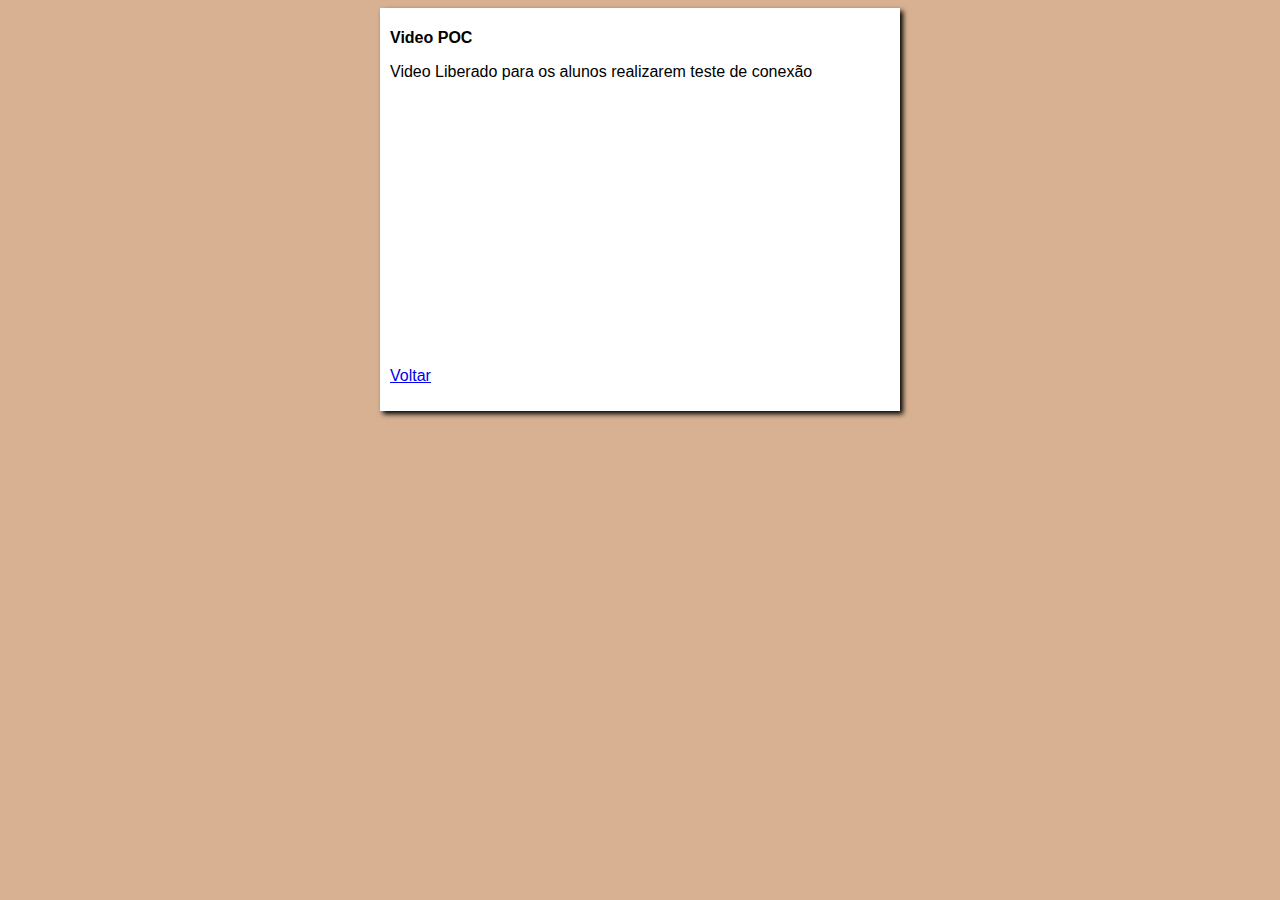
==== video.html @ e772d4de "criei o site" ====
<!DOCTYPE html>
<html lang="pt-br">
<head>
    <meta charset="UTF-8">
    <meta name="viewport" content="width=device-width, initial-scale=1.0">
    <title>Video POC</title>
    <link rel="stylesheet" href="estilos/style.css">
</head>
<body>
    <main>
        <header>
            <h1>Video POC</h1>
        </header>
        <article>
            <p>Video Liberado para os alunos realizarem teste de conexão</p>

            <iframe width="500" height="250" src="https://storage.cloud.google.com/video-digitaleducation-poc/the_devops_pipeline.mp4" frameborder="0" allow="accelerometer; autoplay; encrypted-media; gyroscope; picture-in-picture" allowfullscreen></iframe>

            <p><a href="index.html">Voltar</a></p>
            
        </article>
    </main>
</body>
</html>
---- estilos/style.css ----
* {
    font-family: Arial, Helvetica, sans-serif;
    font-size: 16px;
}

body {
    background-color: rgba(165, 80, 10, 0.445);
}

main {
    background-color: white;
    width: 500px;
    margin: auto;
    padding: 10px;
    box-shadow: 3px 3px 5px rgba(0,0,0, 473);
    
}
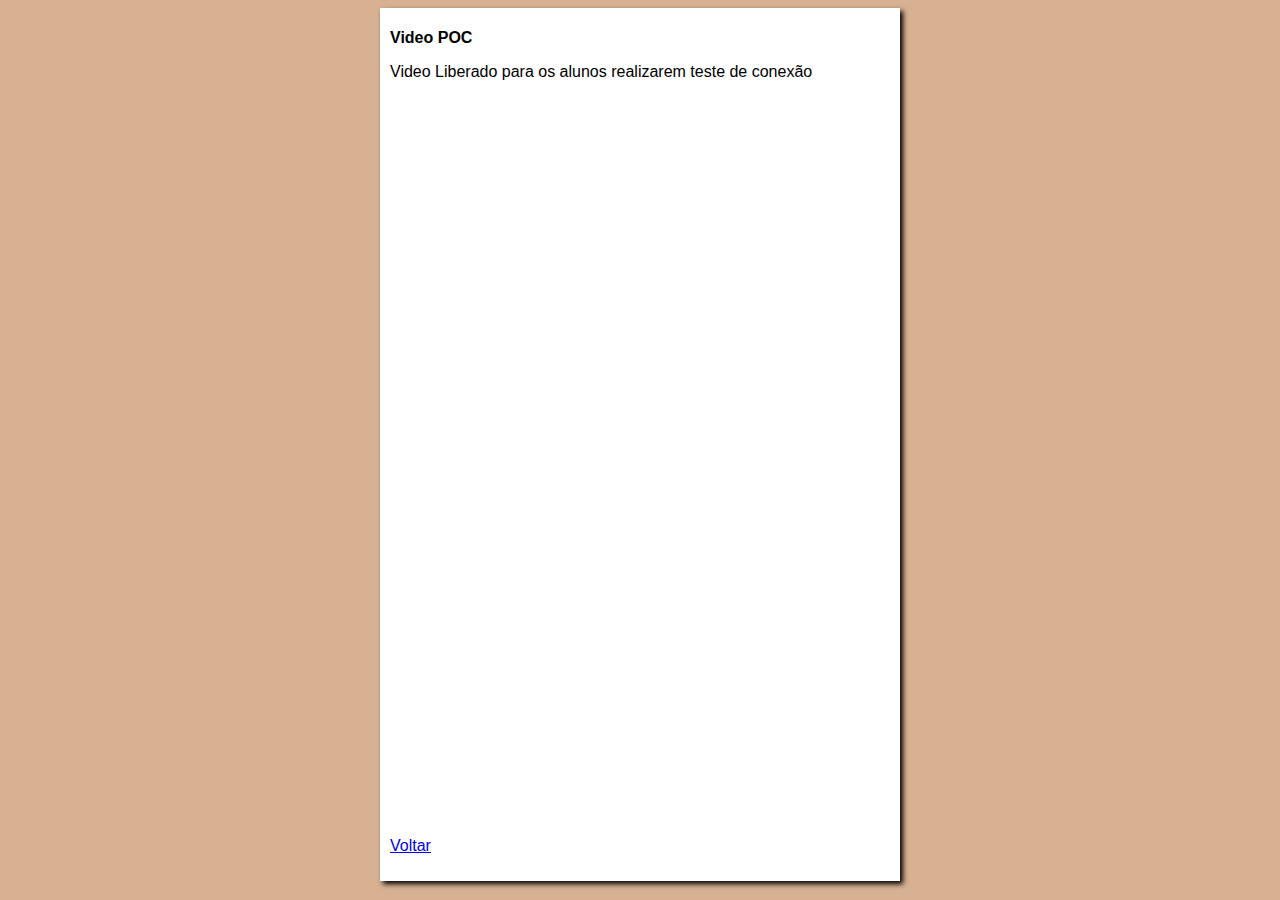
==== commit b81b129c: "02:58" ====
--- a/video.html
+++ b/video.html
@@ -14,7 +14,7 @@
         <article>
             <p>Video Liberado para os alunos realizarem teste de conexão</p>
 
-            <iframe width="500" height="250" src="https://storage.cloud.google.com/video-digitaleducation-poc/the_devops_pipeline.mp4" frameborder="0" allow="accelerometer; autoplay; encrypted-media; gyroscope; picture-in-picture" allowfullscreen></iframe>
+            <iframe width="1280" height="720" src="https://storage.cloud.google.com/video-digitaleducation-poc/the_devops_pipeline.mp4" frameborder="0" allow="accelerometer; autoplay; encrypted-media; gyroscope; picture-in-picture" allowfullscreen></iframe>
 
             <p><a href="index.html">Voltar</a></p>
             
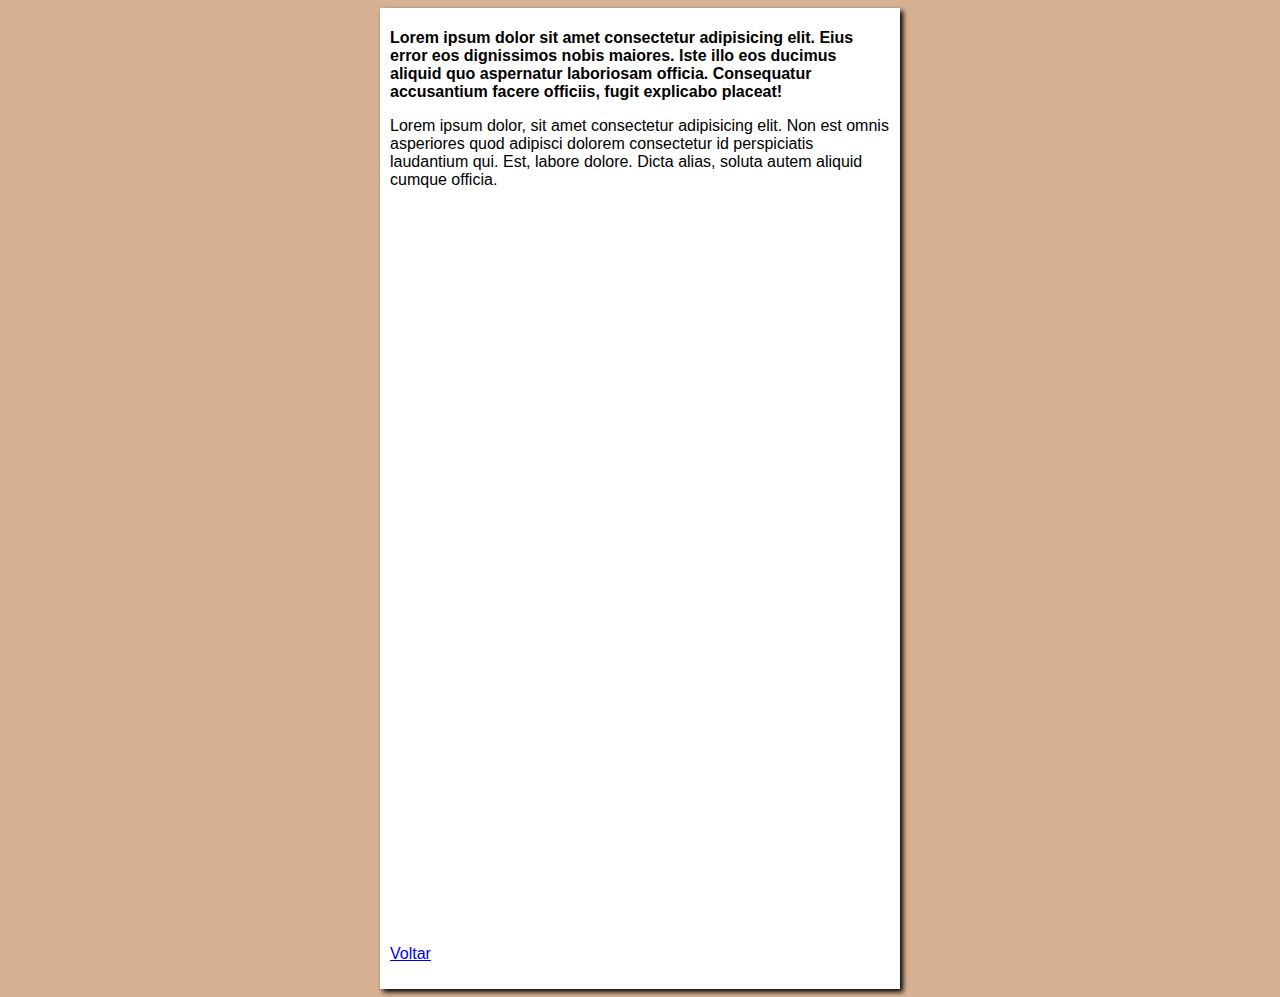
==== commit efba8b58: "change" ====
--- a/video.html
+++ b/video.html
@@ -9,12 +9,12 @@
 <body>
     <main>
         <header>
-            <h1>Video POC</h1>
+            <h1>Lorem ipsum dolor sit amet consectetur adipisicing elit. Eius error eos dignissimos nobis maiores. Iste illo eos ducimus aliquid quo aspernatur laboriosam officia. Consequatur accusantium facere officiis, fugit explicabo placeat!</h1>
         </header>
         <article>
-            <p>Video Liberado para os alunos realizarem teste de conexão</p>
+            <p>Lorem ipsum dolor, sit amet consectetur adipisicing elit. Non est omnis asperiores quod adipisci dolorem consectetur id perspiciatis laudantium qui. Est, labore dolore. Dicta alias, soluta autem aliquid cumque officia.</p>
 
-            <iframe width="1280" height="720" src="https://storage.cloud.google.com/video-digitaleducation-poc/the_devops_pipeline.mp4" frameborder="0" allow="accelerometer; autoplay; encrypted-media; gyroscope; picture-in-picture" allowfullscreen></iframe>
+            <iframe width="1280" height="720" src="https://youtube.com" frameborder="0" allow="accelerometer; autoplay; encrypted-media; gyroscope; picture-in-picture" allowfullscreen></iframe>
 
             <p><a href="index.html">Voltar</a></p>
             
